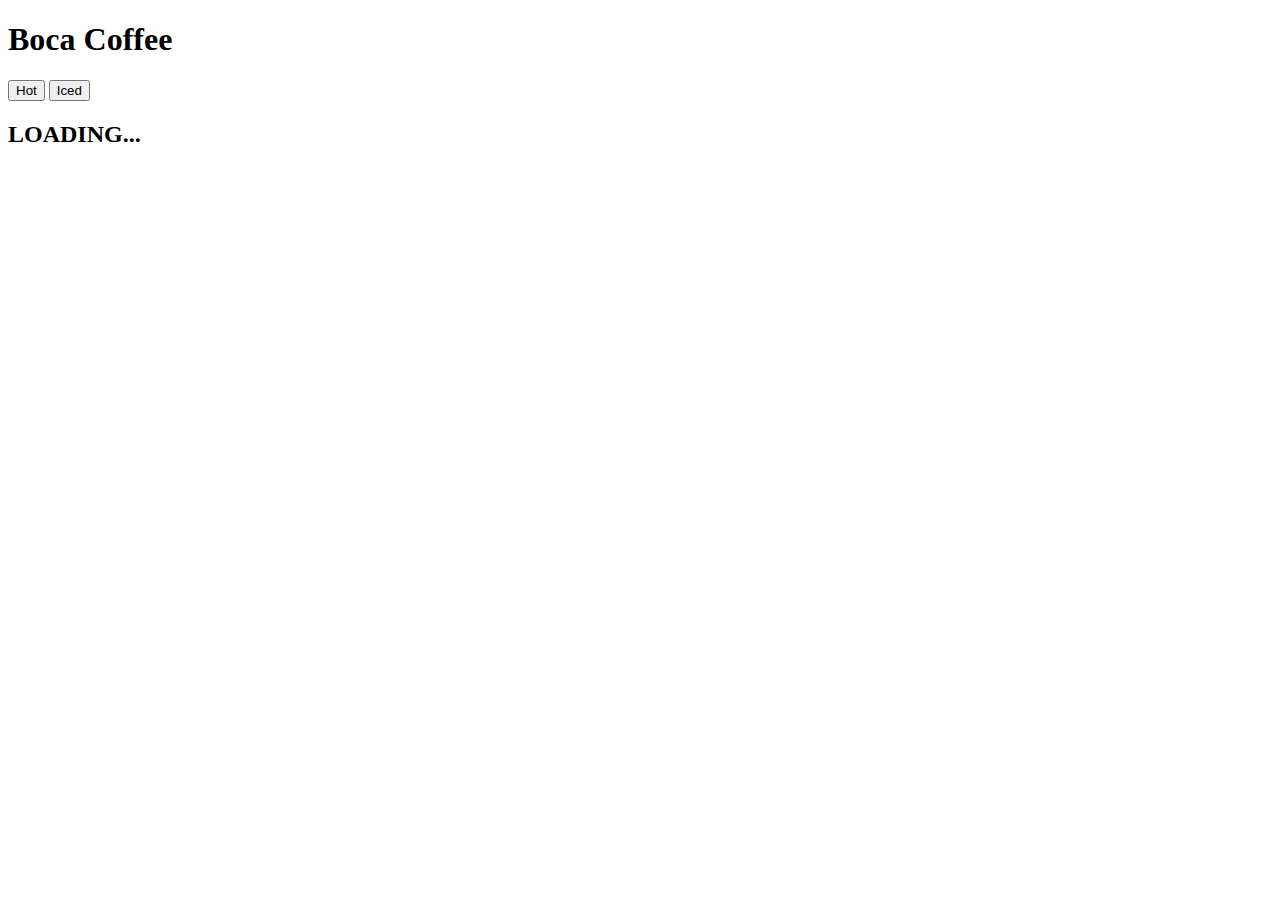
==== index.html @ 047e98eb "fetch1" ====
<!DOCTYPE html>
<html lang="en">
  <head>
    <meta charset="UTF-8" />
    <meta http-equiv="X-UA-Compatible" content="IE=edge" />
    <meta name="viewport" content="width=device-width, initial-scale=1.0" />
    <title>Boca Coffee</title>
  </head>
  <body>
    <div class="container">
      <header>
        <h1>Boca Coffee</h1>
      </header>
      <nav>
        <button>Hot</button>
        <button>Iced</button>
      </nav>
      <main>
        <h2>Loading...</h2>
      </main>
    </div>
    <script src="script.js"></script>
  </body>
</html>
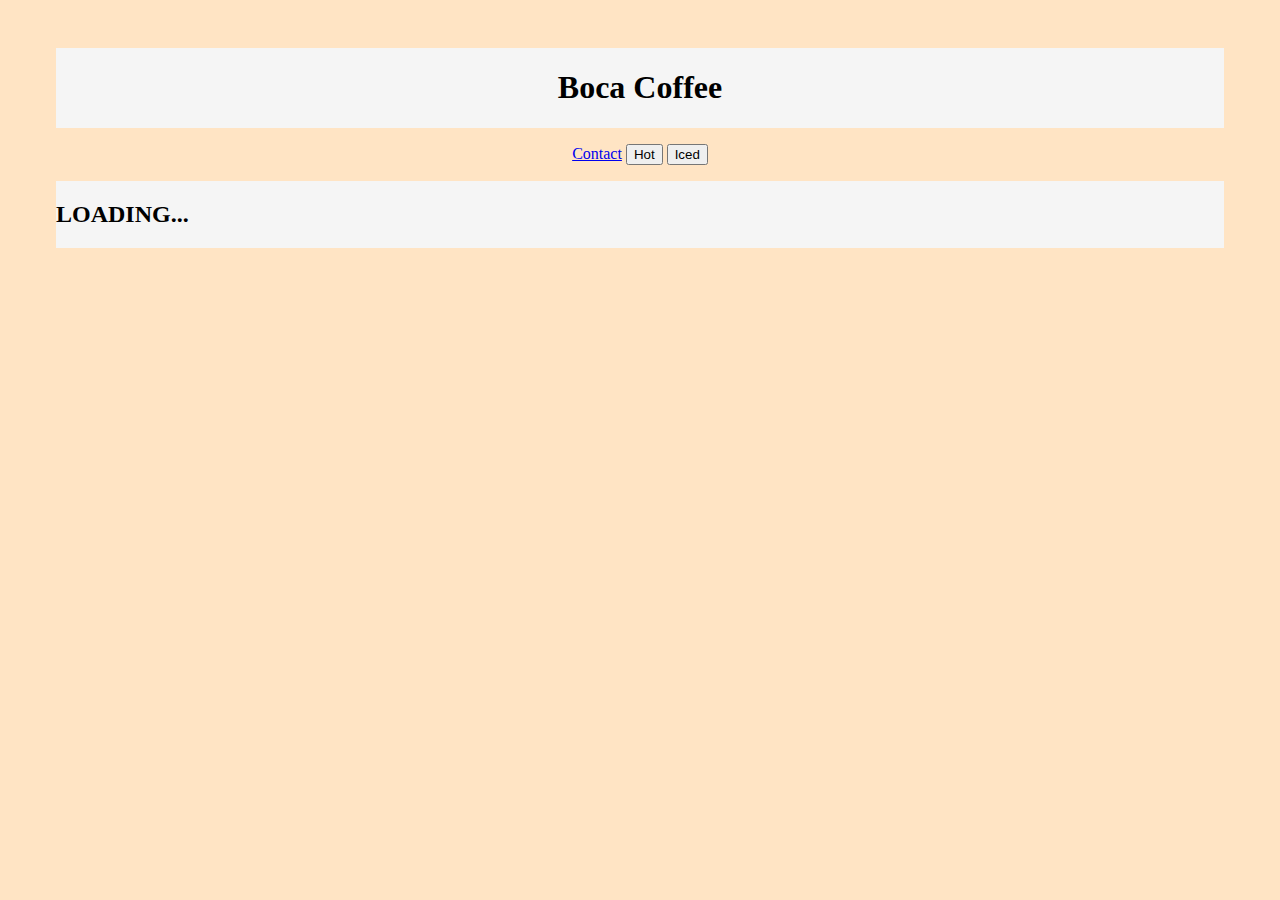
==== commit cb1e4c73: "Changes Heading, Gives Time but no location yet" ====
--- a/index.html
+++ b/index.html
@@ -4,6 +4,7 @@
     <meta charset="UTF-8" />
     <meta http-equiv="X-UA-Compatible" content="IE=edge" />
     <meta name="viewport" content="width=device-width, initial-scale=1.0" />
+    <link rel = "stylesheet" href="styles.css">
     <title>Boca Coffee</title>
   </head>
   <body>
@@ -12,8 +13,9 @@
         <h1>Boca Coffee</h1>
       </header>
       <nav>
-        <button>Hot</button>
-        <button>Iced</button>
+        <a href="/contact.html" target="_blank">Contact</a>
+        <button onclick="getCoffee('Hot')">Hot</button>
+        <button onclick="getCoffee('Iced')">Iced</button>
       </nav>
       <main>
         <h2>Loading...</h2>
--- a/styles.css
+++ b/styles.css
@@ -0,0 +1,27 @@
+body {
+background-color: bisque;
+}
+
+.container{
+    margin: 3em;
+    display: flex;
+    flex-direction: column;
+    align-items: center
+}
+
+header, main{
+    background-color: whitesmoke;
+    width: 100%;
+    text-align: center;
+    margin-bottom: 1em;
+}
+
+main{
+    margin-top: 1em;
+    display: flex;
+    flex-wrap: wrap;
+}
+
+main > div {
+    width: 30%;
+}